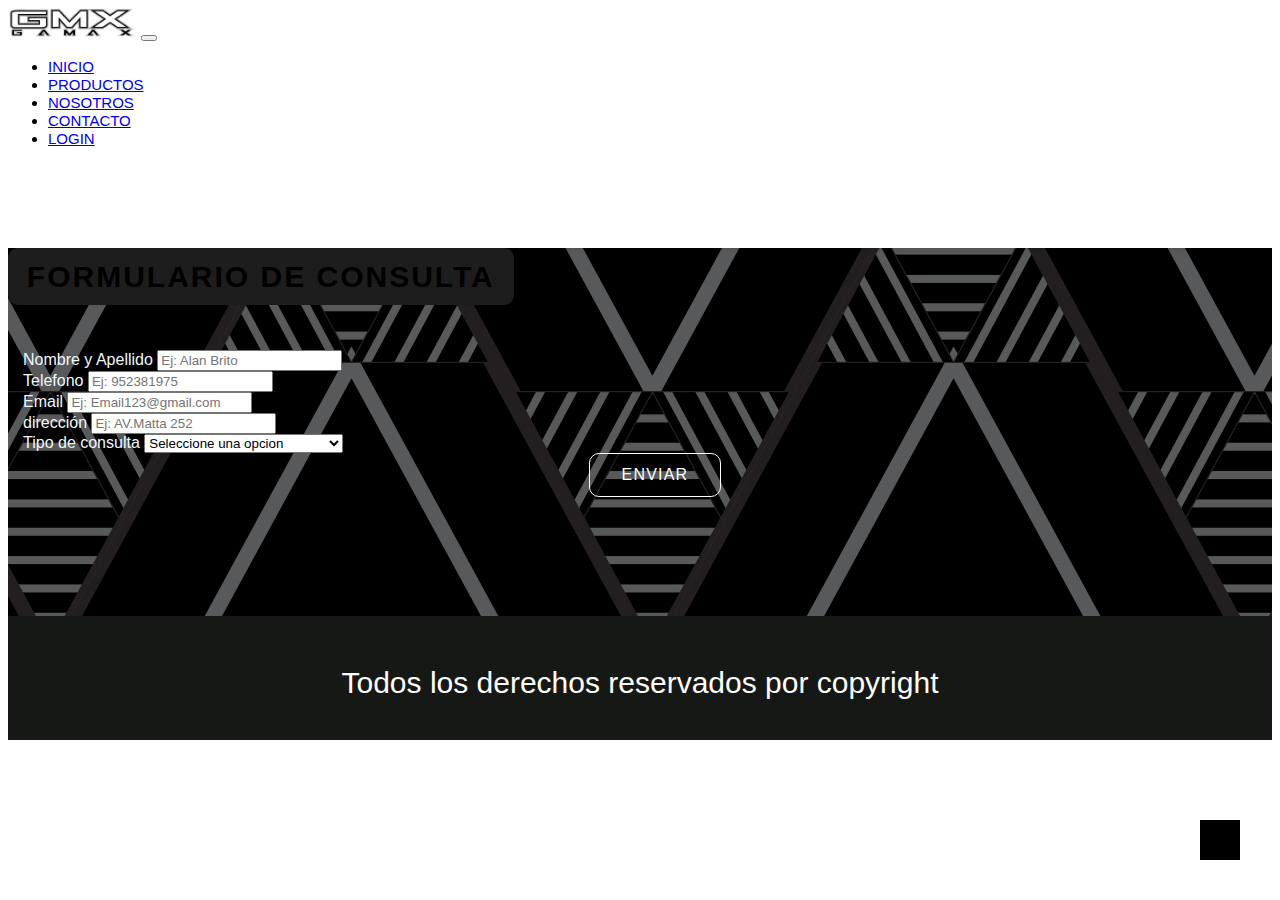
==== html/contacto.html @ 5f462d2f "subiendo mi pagina actualizada entrega 3" ====
<!DOCTYPE html>
<html lang="en">
<head>
  <meta charset="UTF-8">
  <meta http-equiv="X-UA-Compatible" content="IE=edge">
  <meta name="viewport" content="width=device-width, initial-scale=1.0">
  <title>GAMAX</title>
  <!-- booststrap -->
  <link href="https://cdn.jsdelivr.net/npm/bootstrap@5.3.0-alpha1/dist/css/bootstrap.min.css" rel="stylesheet"
    integrity="sha384-GLhlTQ8iRABdZLl6O3oVMWSktQOp6b7In1Zl3/Jr59b6EGGoI1aFkw7cmDA6j6gD" crossorigin="anonymous">
  <!--ajax-->
  <link rel="stylesheet" href="https://cdnjs.cloudflare.com/ajax/libs/font-awesome/6.4.0/css/all.min.css"
    integrity="sha512-iecdLmaskl7CVkqkXNQ/ZH/XLlvWZOJyj7Yy7tcenmpD1ypASozpmT/E0iPtmFIB46ZmdtAc9eNBvH0H/ZpiBw=="
    crossorigin="anonymous" referrerpolicy="no-referrer" />
  <!--CSS-->
  <link rel="stylesheet" href="../css/contacto.css">
  <link rel="stylesheet" href="../css/estilo.css">
</head>

<body>
    <nav class="navbar navbar-expand-lg navbar-dark bg-dark fixed-top " style="margin-bottom: 100px;">
        <div class="container">
            <!--navbar y boton del navbar-->
            <a href="#" class="navbar-brand "><img src="../img/logo.png" alt="logo" style="height: 30px;"></a>
            <button class="navbar-toggler" type="button" data-bs-toggle="collapse" data-bs-target="#navbarS"
                aria-controls="navbarS" aria-expanded="false" aria-label="Toggle navigation">
                <span class="navbar-toggler-icon"></span>
            </button>
            <!--item del navbar respowsive-->
            <div class="collapse navbar-collapse" id="navbarS">
                <ul class="navbar-nav ms-auto mb-2 mb-lg-0">
                <li class="nav-item">
                    <a href="../index.html" class="nav-link">inicio</a>
                </li>
                <li class="nav-item">
                    <a href="../html/productos.html" class="nav-link">productos</a>
                </li>
                <li class="nav-item">
                    <a href="../html/nosotros.html" class="nav-link">Nosotros</a>
                </li>
                <li class="nav-item">
                    <a href="../html/contacto.html" class="nav-link">Contacto</a>
                </li>
                <li class="nav-item">
                    <a href="../html/login.html" class="nav-link">Login</a>
                </li>
                </ul>

            </div>
        </div>
    </nav>
    <section class="contact section-padding-loggin" style="background-image: url(../img/banner_rayas.png);">
        <form class="  p-4 m-auto  d-flex flex-column align-center">
            <div class="d-flex justify-content-center">
                <h5 class="titulo_formulario text-white" style="width: 40%;">Formulario de consulta</h5>
            </div>
            <div class="formulario  d-flex flex-column justify-content-center">
                <div class="col-md-12">
                    <div class="mb-3">
                        <label for="exampleInputEmail1" class="form-label " style="color: aliceblue;">Nombre y Apellido</label>
                        <input type="text" title="Ingrese nombre y apellido" class="form-control" id="nom"  aria-describedby="emailHelp" placeholder="Ej: Alan Brito">
                        <div class="avisoNom"></div>
                    </div>
                </div>
                <div class="col-md-12">
                    <div class="mb-3">
                        <label for="exampleInputPassword1" class="form-label" style="color: aliceblue;" >Telefono</label>
                        <input type="number" title="Ingrese telefono " class="form-control" id="tel" placeholder="Ej: 952381975">
                        <div class="avisotel"></div>
                    </div>
                </div>
                <div class="col-md-12">
                    <div class="mb-3">
                        <label for="exampleInputEmail1" class="form-label " style="color: aliceblue;">Email </label>
                        <input type="text" title="Ingrese su Email" class="form-control" id="nom"  aria-describedby="emailHelp" placeholder="Ej: Email123@gmail.com">
                        <div class="avisoNom"></div>
                    </div>
                </div>
                <div class="col-md-12">
                    <div class="mb-3">
                        <label for="exampleInputPassword1" class="form-label"style="color: aliceblue;" >dirección</label>
                        <input type="text" title="Ingrese direccion " class="form-control" id="dire" placeholder="Ej: AV.Matta 252">
                        <div class="avisodire"></div>
                    </div>
                </div>

                <div class="col-md-12">
                    <div class="mb-3">
                        <label for="exampleFormControlInput1" class="form-label color" style="color: aliceblue">Tipo de consulta</label>
                        <select class="form-select" aria-label="Default select example">
                            <option selected>Seleccione una opcion</option>
                            <option value="1">Hacer un pedido</option>
                            <option value="2">Precios</option>
                            <option value="3">Detalles creacion de producto</option>
                        </select>
                    </div>
                    <div class="boton_form">
                        <a href=""><div class="btn btn--border btn--primary btn--animated">ENVIAR</div></a>
                    </div>
                </div>
        </form>
    </section>
    <footer class="bg-dark " >
        <p>Todos los derechos reservados por copyright</p>
        <div class="redes">
          <i class="fa-brands fa-facebook"></i>
          <i class="fa-brands fa-instagram"></i>
          <i class="fa-brands fa-whatsapp"></i>
        </div>
      </footer>
      <a href="#" class="subir">
        <i class="fa-solid fa-chevron-up"></i>
      </a>
<!-- All Js -->
    <script src="https://cdn.jsdelivr.net/npm/bootstrap@5.3.0-alpha1/dist/js/bootstrap.bundle.min.js"
    integrity="sha384-w76AqPfDkMBDXo30jS1Sgez6pr3x5MlQ1ZAGC+nuZB+EYdgRZgiwxhTBTkF7CXvN"
    crossorigin="anonymous"></script>
    <script src=".js/script.js"></script>
</body>
</html>
---- css/contacto.css ----
@charset "UTF-8";
.formulario {
  width: 100%;
  padding: 15px;
  border-radius: 5px;
  /* Estilo del título del formulario */
  /* Estilo para el formulario de inicio de sesión */
}
.formulario .titulo_formulario {
  font-family: Arial, Helvetica, sans-serif;
  text-align: center;
  font-size: 25px;
  text-transform: uppercase;
  letter-spacing: 2px;
  margin-top: 15px;
  line-height: 1.9;
  background-color: black;
  color: #ffffff;
}
.formulario .formulario_login {
  flex-direction: column;
  width: 100%;
  padding: 20px;
  border-radius: 5px;
  display: flex;
  justify-content: center;
  align-items: center;
}
.formulario .formulario_login input {
  width: 100%;
  max-width: 400px;
  margin-bottom: 10px;
  margin-left: 35%;
}
.formulario .formulario_login label {
  color: #ffffff;
  text-align: center;
  margin-left: 35%;
}
.formulario .formulario_login .section-padding-loggin {
  padding-top: 30px;
  padding-bottom: 20px;
  gap: 10px;
}
.formulario .formulario_login button {
  width: 100%;
  max-width: 400px;
  margin-top: 10px;
}
.formulario .boton_form {
  display: flex;
  justify-content: center;
  margin-bottom: 100PX;
  font-family: "Roboto", sans-serif;
}
.formulario .boton_form .btn {
  position: relative;
  display: inline-block;
  letter-spacing: 1.2px;
  padding: 12px 32px;
  text-align: center;
  text-transform: uppercase;
  overflow: hidden;
  z-index: 1;
  cursor: pointer;
}
.formulario .boton_form .btn:focus {
  outline: none;
}
.formulario .boton_form .btn--primary {
  color: #ffffff;
}
.formulario .boton_form .btn--border {
  border: 1px solid #ffffff;
  border-radius: 10px;
  box-sizing: border-box;
}
.formulario .boton_form .btn--animated {
  transition-property: color;
  transition-duration: 0.2s;
}
.formulario .boton_form .btn--animated:before {
  content: "";
  position: absolute;
  top: 0;
  left: 0;
  right: 0;
  bottom: 0;
  background: #202220;
  transform: scaleX(0);
  transform-origin: 0 50%;
  transition-property: transform;
  transition-duration: 0.5s;
  transition-timing-function: ease-out;
  z-index: -1;
}
.formulario .boton_form .btn--animated:hover {
  color: #fff;
}
.formulario .boton_form .btn--animated:hover:before {
  transform: scaleX(1);
  transition-timing-function: cubic-bezier(0.45, 1.64, 0.47, 0.66);
}
@media (max-width: 767px) {
  .formulario .formulario {
    align-self: center;
    align-items: center;
    border-radius: 5px;
    padding-left: 2%;
  }
  .formulario .titulo_formulario {
    font-size: 20px;
  }
  .formulario .formulario input {
    margin-right: 0;
    margin-left: 80px;
    width: 250px;
  }
  .formulario .formulario button {
    width: 250px;
    margin-left: 0;
    margin-right: 22px;
  }
  .formulario .formulario {
    border-radius: 5px;
    display: flex;
    justify-content: center;
    align-items: center;
  }
}
@media (min-width: 768px) and (max-width: 1024px) {
  .formulario {
    width: 100%;
    align-self: center;
    align-items: center;
    border-radius: 5px;
    padding-left: 2%;
    margin-top: 10%;
  }
  .formulario .titulo_formulario {
    font-size: 40px;
  }
  .formulario .formulario_login input {
    margin-right: 0;
    margin-left: 0;
    width: 400px;
  }
  .formulario .formulario_login {
    flex-direction: column;
    width: 100%;
    padding: 20px;
    border-radius: 5px;
    display: flex;
    justify-content: center;
    align-items: center;
  }
  .formulario .formulario_login button {
    width: 250px;
    margin-left: 0;
    margin-right: 22px;
    margin-top: 10px;
  }
  .formulario .formulario_login label {
    color: #ffffff;
    text-align: center;
    margin-left: 18%;
  }
  .formulario .section-padding-loggin {
    padding-top: 30px;
    padding-bottom: 30px;
    gap: 10px;
  }
}

/*# sourceMappingURL=contacto.css.map */
---- css/estilo.css ----
* {
  font-family: Arial, Helvetica, sans-serif;
}

body {
  background: #fff;
  height: 100%;
}

.conteiner {
  width: 100%;

}

.container_nosotros {
  padding-top: 15%;
}

.about {
  background-image: url(../img/banner_rayas.png);
}

.section-padding {
  padding-top: 30px;
  padding-bottom: 30px;
  gap: 10px;
}

.section-padding2 {
  padding-bottom: 30px;
}

.contact {
  justify-content: center;
}

.crousel-item {
  height: 80vh;
  min-height: 200px;
}

.carousel-caption {
  z-index: 2;
}

.carousel-caption h5 {
  font-size: 40px;
  text-transform: uppercase;
  letter-spacing: 2px;
  margin-top: 25px;
}

.carousel-caption p {
  width: 60%;
  margin: auto;
  font-size: 18px;
  line-height: 1.9;
}

.crousel-inner::before {
  content: "";
  position: absolute;
  width: 100%;
  height: 100%;
  top: 0;
  left: 0;
  background: rgba(0, 0, 0, 0.856);
  z-index: 1;
}

.navbar-nav a {
  font-size: 15px;
  text-transform: uppercase;
  font-weight: 500px;
}

.navbar-dark .navabr-bard {
  color: #fff;
  font-size: 25px;
  text-transform: uppercase;
  font-weight: bold;
  letter-spacing: 2px;
}

.navbar-light .navabr-brand:focus, .navbar-light .navabr-bard:hover {
  color: #161815;
}

.w-100 {
  height: 100%;
}

.navar-toggler {
  padding: 1px 5px;
  font-size: 18px;
  line-height: 0.3;
}

.card-body {
  height: 350px;
  width: 300px;
  justify-content: center;
  align-self: center;
}

.card-body img {
  height: 300px;
  width: 100%;
}

.boton_info {

  align-self: center;
}

.services .card-body i {
  font-size: 50px;
}

.team .card-body i {
  font-size: 20px;
}

.titulo_formulario {
  font-family: Arial, Helvetica, sans-serif;
  text-align: center;
  font-size: 30px;
  text-transform: uppercase;
  letter-spacing: 2px;
  margin-top: 25px;
  line-height: 1.9;
  background-color: rgb(30, 29, 29);
  margin-bottom: 30px;
  border-radius: 10px;
  margin-top: 35px;
}

.row {
  margin-left: 10px;
}

@media (max-width: 767px) {
  .navabr-nav {
    text-align: center;
  }
  .navbar-item {
    height: 70vh;
  }
  .w-100 {
    height: 90vh;
  }
  .carousel-item {
    height: 400px;
  }
  .carousel-item img {
    max-height: 400px;
  }
  .carousel-caption {
    bottom: 125px;
  }
  .carousel-caption h5 {
    font-size: 17px;
    background-color: #161815;
    border-radius: 10%;
  }
  .carousel-caption a {
    padding: 10px 15px;
    font-size: 15px;
  }
  .carousel-caption p {
    width: 100%;
    line-height: 1.5;
    font-size: 12px;
    background-color: #161815;
    border-radius: 10%;
  }
  .about-text {
    padding-top: 5opx;
  }
  .card {
    margin-bottom: 30px;
  }
  .section-padding {
    padding: 40px 0;
  }
  .section-padding2 {
    padding-bottom: 30px;
  }
  .titulo_formulario {
    font-size: 17px;
  }
  footer p {
    font-size: 15px;
  }
  .container {
    padding-right: 30px;
  }
  .container_nosotros {
    font-size: 15px;
  }
  .contact {
    justify-content: center;
    padding-bottom: 25%;
  }
}



/*footer*/
footer {
  display: grid;
  place-items: center;
  padding: 50px 0;
  height: 100%;
  background-color: #161815;
}

footer {
  background-color: #161815;
  color: #fff;
  text-align: center;
  font-size: 30px;
  padding: 20px;
}

footer p {
  margin-bottom: 20px;
}

footer i {
  color: #fff;
  font-size: 50px;
  letter-spacing: 30px;
}

.subir {
  height: 40px;
  width: 40px;
  background-color: rgb(0, 0, 0);
  color: #fff;
  position: fixed;
  bottom: 40px;
  right: 40px;
  text-align: center;
  line-height: 40px;
  font-size: 28px;
  box-shadow: 0 0 5px #fff;
}

/*login*/
.user_logo {
  height: 100px;
  justify-content: center;
  display: flex;
  align-items: center;
  margin-top: 10%;
  margin-right: 1%;
}

@import url('https://fonts.googleapis.com/css2?family=Roboto&display=swap');

.boton_form {
    display: flex;
    justify-content: center;
    font-family: 'Roboto', sans-serif;
}

.btn {
  position: relative;
  display: inline-block;
  letter-spacing: 1.2px;
  padding: 12px 32px;
  text-align: center;
  text-transform: uppercase;
  overflow: hidden;
  z-index: 1;
  cursor: pointer;
}

.btn:focus {
  outline: none;
}
.btn--primary {
  color: #ffffff;
}
.btn--border {
  border: 1px solid #0058d4;
  border-radius: 10px;
  box-sizing: border-box;
}
.btn--animated {
  transition-property: color;
  transition-duration: 0.2s;
}
.btn--animated:before {
  content: "";
  position: absolute;
  top: 0;
  left: 0;
  right: 0;
  bottom: 0;
  background: #0058d4;
  transform: scaleX(0);
  transform-origin: 0 50%;
  transition-property: transform;
  transition-duration: 0.5s;
  transition-timing-function: ease-out;
  z-index: -1;
}
.btn--animated:hover {
  color: #fff;
}
.btn--animated:hover:before {
  transform: scaleX(1);
  transition-timing-function: cubic-bezier(0.45, 1.64, 0.47, 0.66);
}

/*# sourceMappingURL=estilo.css.map */
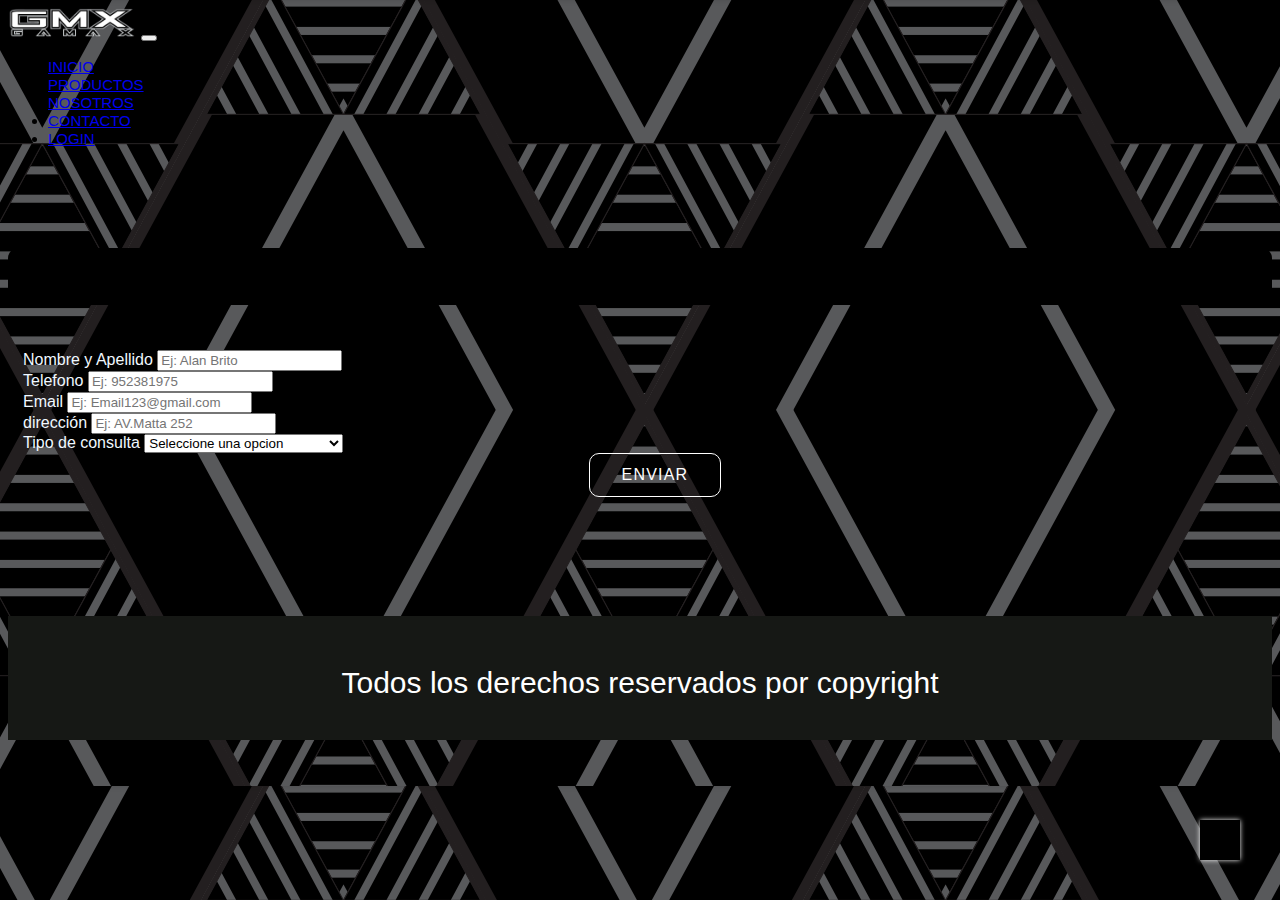
==== commit 3b1fc862: "actualizando entrega" ====
--- a/html/contacto.html
+++ b/html/contacto.html
@@ -4,6 +4,9 @@
   <meta charset="UTF-8">
   <meta http-equiv="X-UA-Compatible" content="IE=edge">
   <meta name="viewport" content="width=device-width, initial-scale=1.0">
+  <!--META KEYWORDS Y DESCRIPTION-->
+  <meta name="keywords" content="personalización, futbol, deportistas, nosotros, calidad, pregunas, equipos">
+  <meta name="description" content="¿Tienes alguna pregunta o consulta? Contáctanos en GAMAX. Estamos aquí para ayudarte en todo lo que necesites. Completa nuestro formulario de contacto o encuentra nuestras ubicaciones físicas. ¡Esperamos escucharte pronto!">
   <title>GAMAX</title>
   <!-- booststrap -->
   <link href="https://cdn.jsdelivr.net/npm/bootstrap@5.3.0-alpha1/dist/css/bootstrap.min.css" rel="stylesheet"
@@ -17,7 +20,7 @@
   <link rel="stylesheet" href="../css/estilo.css">
 </head>
 
-<body>
+<body style="background-image: url(../img/banner_rayas.png);">
     <nav class="navbar navbar-expand-lg navbar-dark bg-dark fixed-top " style="margin-bottom: 100px;">
         <div class="container">
             <!--navbar y boton del navbar-->
@@ -49,56 +52,58 @@
             </div>
         </div>
     </nav>
-    <section class="contact section-padding-loggin" style="background-image: url(../img/banner_rayas.png);">
-        <form class="  p-4 m-auto  d-flex flex-column align-center">
-            <div class="d-flex justify-content-center">
-                <h5 class="titulo_formulario text-white" style="width: 40%;">Formulario de consulta</h5>
-            </div>
-            <div class="formulario  d-flex flex-column justify-content-center">
-                <div class="col-md-12">
-                    <div class="mb-3">
-                        <label for="exampleInputEmail1" class="form-label " style="color: aliceblue;">Nombre y Apellido</label>
-                        <input type="text" title="Ingrese nombre y apellido" class="form-control" id="nom"  aria-describedby="emailHelp" placeholder="Ej: Alan Brito">
-                        <div class="avisoNom"></div>
+    <section class="contact section-padding-loggin w-100" ">
+        <div class="contenedor">
+            <form class="  p-4 m-auto  d-flex flex-column align-center">
+                <div class="d-flex justify-content-center">
+                    <h5 class="titulo_formulario text-white" style=" background-color: rgb(0, 0, 0);">Formulario de consulta</h5>
+                </div>
+                <div class="formulario  d-flex flex-column justify-content-center">
+                    <div class="col-md-12">
+                        <div class="mb-3">
+                            <label for="exampleInputEmail1" class="form-label " style="color: aliceblue;">Nombre y Apellido</label>
+                            <input type="text" title="Ingrese nombre y apellido" class="form-control" id="nom"  aria-describedby="emailHelp" placeholder="Ej: Alan Brito">
+                            <div class="avisoNom"></div>
+                        </div>
                     </div>
-                </div>
-                <div class="col-md-12">
-                    <div class="mb-3">
-                        <label for="exampleInputPassword1" class="form-label" style="color: aliceblue;" >Telefono</label>
-                        <input type="number" title="Ingrese telefono " class="form-control" id="tel" placeholder="Ej: 952381975">
-                        <div class="avisotel"></div>
+                    <div class="col-md-12">
+                        <div class="mb-3">
+                            <label for="exampleInputPassword1" class="form-label" style="color: aliceblue;" >Telefono</label>
+                            <input type="number" title="Ingrese telefono " class="form-control" id="tel" placeholder="Ej: 952381975">
+                            <div class="avisotel"></div>
+                        </div>
                     </div>
-                </div>
-                <div class="col-md-12">
-                    <div class="mb-3">
-                        <label for="exampleInputEmail1" class="form-label " style="color: aliceblue;">Email </label>
-                        <input type="text" title="Ingrese su Email" class="form-control" id="nom"  aria-describedby="emailHelp" placeholder="Ej: Email123@gmail.com">
-                        <div class="avisoNom"></div>
+                    <div class="col-md-12">
+                        <div class="mb-3">
+                            <label for="exampleInputEmail1" class="form-label " style="color: aliceblue;">Email </label>
+                            <input type="text" title="Ingrese su Email" class="form-control" id="nom"  aria-describedby="emailHelp" placeholder="Ej: Email123@gmail.com">
+                            <div class="avisoNom"></div>
+                        </div>
                     </div>
-                </div>
-                <div class="col-md-12">
-                    <div class="mb-3">
-                        <label for="exampleInputPassword1" class="form-label"style="color: aliceblue;" >dirección</label>
-                        <input type="text" title="Ingrese direccion " class="form-control" id="dire" placeholder="Ej: AV.Matta 252">
-                        <div class="avisodire"></div>
+                    <div class="col-md-12">
+                        <div class="mb-3">
+                            <label for="exampleInputPassword1" class="form-label"style="color: aliceblue;" >dirección</label>
+                            <input type="text" title="Ingrese direccion " class="form-control" id="dire" placeholder="Ej: AV.Matta 252">
+                            <div class="avisodire"></div>
+                        </div>
                     </div>
-                </div>
-
-                <div class="col-md-12">
-                    <div class="mb-3">
-                        <label for="exampleFormControlInput1" class="form-label color" style="color: aliceblue">Tipo de consulta</label>
-                        <select class="form-select" aria-label="Default select example">
-                            <option selected>Seleccione una opcion</option>
-                            <option value="1">Hacer un pedido</option>
-                            <option value="2">Precios</option>
-                            <option value="3">Detalles creacion de producto</option>
-                        </select>
+    
+                    <div class="col-md-12">
+                        <div class="mb-3">
+                            <label for="exampleFormControlInput1" class="form-label color" style="color: aliceblue">Tipo de consulta</label>
+                            <select class="form-select" aria-label="Default select example">
+                                <option selected>Seleccione una opcion</option>
+                                <option value="1">Hacer un pedido</option>
+                                <option value="2">Precios</option>
+                                <option value="3">Detalles creacion de producto</option>
+                            </select>
+                        </div>
+                        <div class="boton_form">
+                            <a href=""><div class="btn btn--border btn--primary btn--animated">ENVIAR</div></a>
+                        </div>
                     </div>
-                    <div class="boton_form">
-                        <a href=""><div class="btn btn--border btn--primary btn--animated">ENVIAR</div></a>
-                    </div>
-                </div>
-        </form>
+            </form>
+        </div>
     </section>
     <footer class="bg-dark " >
         <p>Todos los derechos reservados por copyright</p>
--- a/css/estilo.css
+++ b/css/estilo.css
@@ -34,7 +34,7 @@
   justify-content: center;
 }
 
-.crousel-item {
+.carousel-item {
   height: 80vh;
   min-height: 200px;
 }
@@ -57,7 +57,7 @@
   line-height: 1.9;
 }
 
-.crousel-inner::before {
+.carousel-inner::before {
   content: "";
   position: absolute;
   width: 100%;
@@ -175,7 +175,7 @@
     border-radius: 10%;
   }
   .about-text {
-    padding-top: 5opx;
+    padding: 20px;
   }
   .card {
     margin-bottom: 30px;
